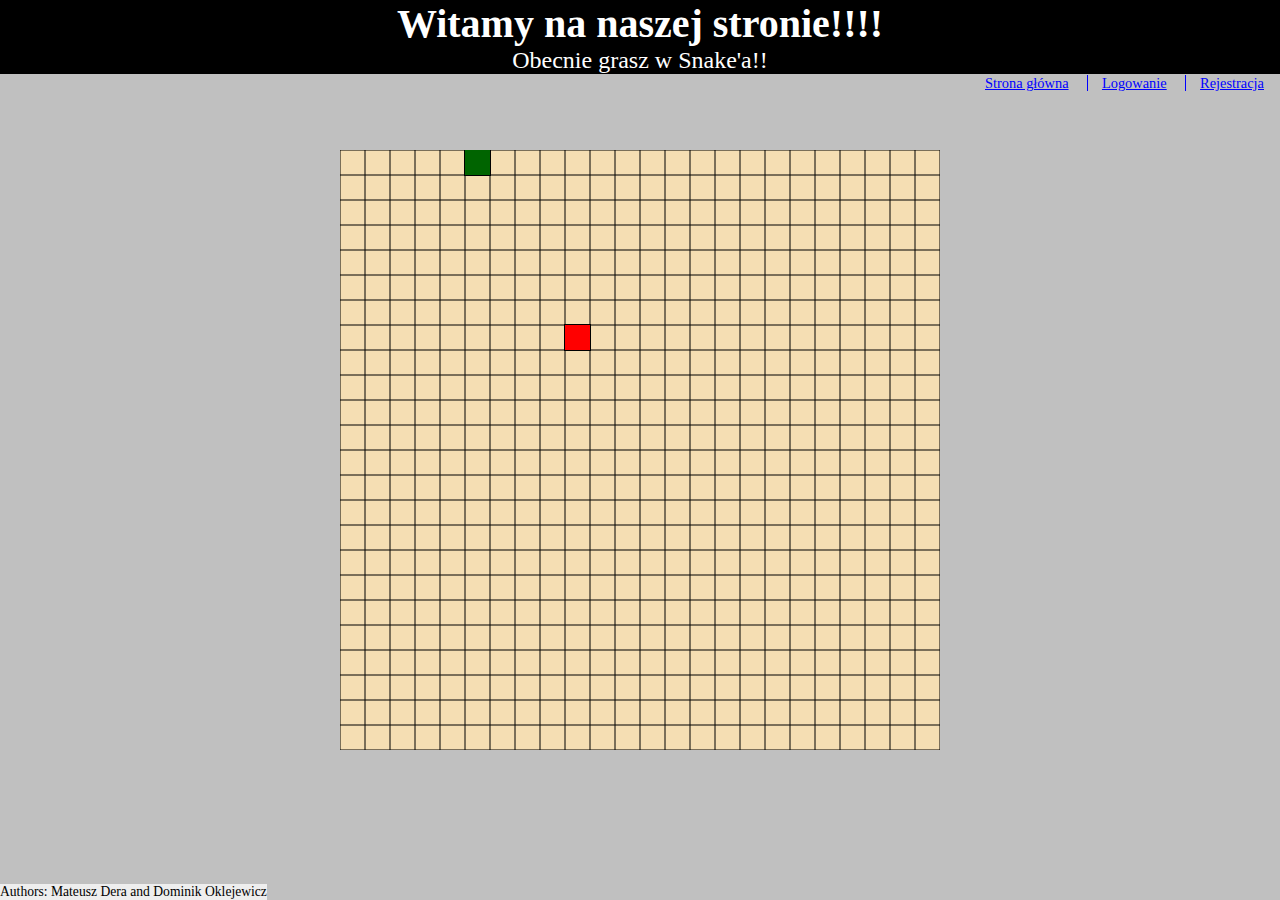
==== snake.html @ 0105e188 "Add files via upload" ====
<!doctype html>
<html>
<head>
<title>
  Snake - MO Games
</title>
<meta charset="utf-8">
  <style type="text/css">

   

    body {
      margin: 0;
      padding: 0;
      background-color: silver;}

    header {
      text-align: center;
      background-color: black;
      color: white;}

    header h1 {
      margin: 0;
      font-size: 250%;}

    header h2 {
      margin: 0;
      font-weight: normal;}

    #canvas {
      background-color:wheat;
      padding: 0;
      margin: auto;
      display: block;
      width: 650;
      height: 650;
      position: absolute;
      top: 0;
      bottom: 0;
      left: 0;
      right: 0;} 

    canvas:focus {
      outline: none;}

    #sitenav {
      color: white;
      background-color: silver;
      text-align: right;
      padding-right: 1em;}

    #sitenav ol {
      font-size: 90%;
      display: inline;
      padding: 0;
      margin: 0;}

      #sitenav li {
      display: inline;
      padding-left: 1em;
      margin-left: 1em;
      border-left: 1px solid blue;}

    #sitenav li:first-child {
      padding-left: -1em;
      border-left: none;
      margin-left: -1em;}

    #sitenav li a {
      color: blue;}

    footer {
      background-color: #eeeeee;
      padding: 0.5 em 5 em;
      position: absolute;
      bottom: 0;}

    footer p {
      margin: 0em;
      font-size: 85%;}

  </style>
</head>
<body>
  <header>
    <h1>Witamy na naszej stronie!!!!</h1>
    <h2>Obecnie grasz w Snake'a!!</h2>
    <nav id="sitenav">
      <ol>
        <li><a href="main.html">Strona główna</a></li>
        <li><a href="login.html">Logowanie</a></li>
        <li><a href="register.html">Rejestracja</a></li>
      </ol>
    </nav>
  </header>

    <canvas id="canvas"></canvas>
    <script type="text/javascript" src="snakegame.js"></script>
      <footer>
        <p>
          Authors: Mateusz Dera and Dominik Oklejewicz
        </p>
      </footer>
</body>
</html>
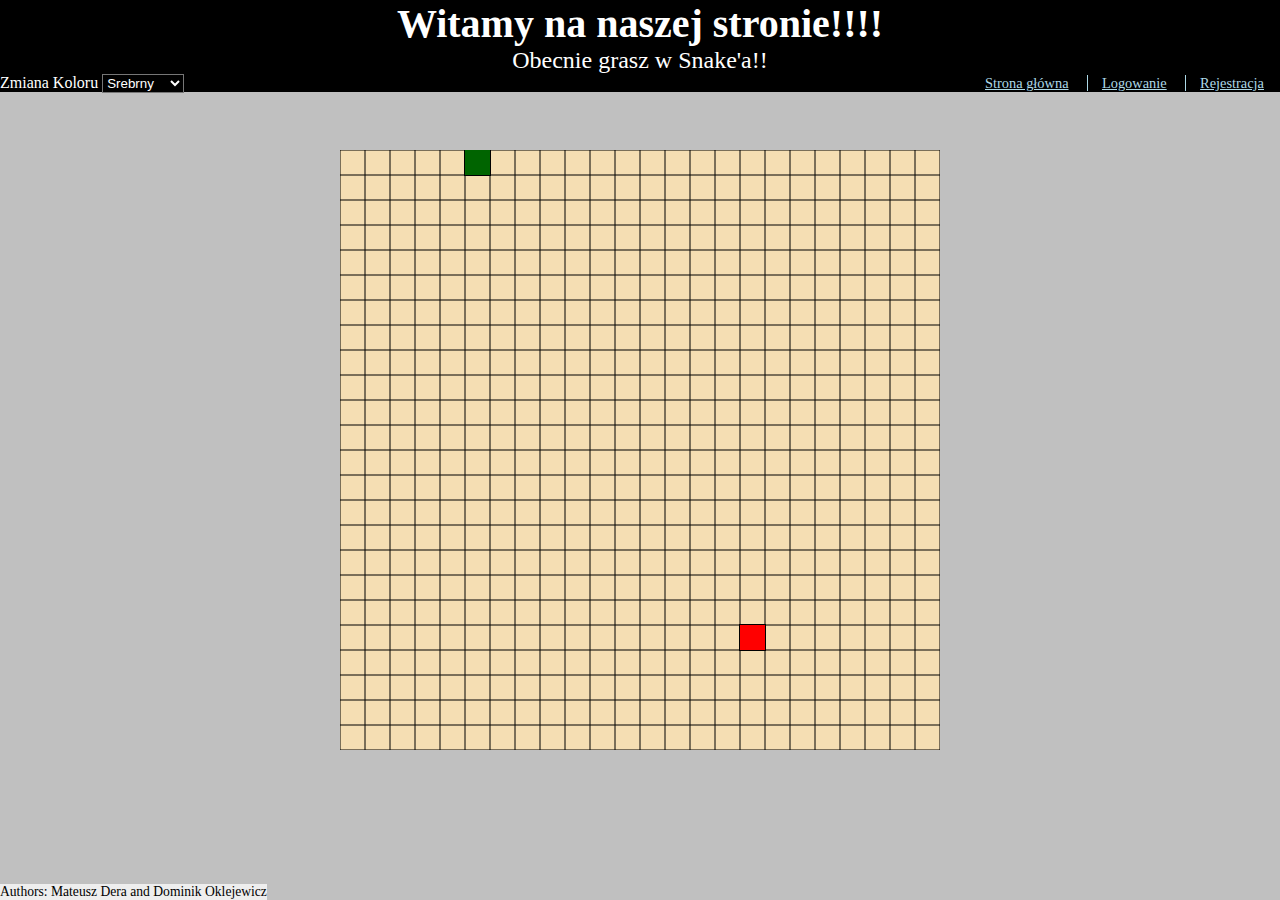
==== commit c0f26d2c: "Add files via upload" ====
--- a/snake.html
+++ b/snake.html
@@ -1,85 +1,18 @@
 <!doctype html>
 <html>
 <head>
+  <link rel="stylesheet" type="text/css" href="styles.css">
 <title>
   Snake - MO Games
 </title>
 <meta charset="utf-8">
-  <style type="text/css">
+<script>
+  function changeBack(color)
+  {
+    document.body.style.background=color;
+  }
 
-   
-
-    body {
-      margin: 0;
-      padding: 0;
-      background-color: silver;}
-
-    header {
-      text-align: center;
-      background-color: black;
-      color: white;}
-
-    header h1 {
-      margin: 0;
-      font-size: 250%;}
-
-    header h2 {
-      margin: 0;
-      font-weight: normal;}
-
-    #canvas {
-      background-color:wheat;
-      padding: 0;
-      margin: auto;
-      display: block;
-      width: 650;
-      height: 650;
-      position: absolute;
-      top: 0;
-      bottom: 0;
-      left: 0;
-      right: 0;} 
-
-    canvas:focus {
-      outline: none;}
-
-    #sitenav {
-      color: white;
-      background-color: silver;
-      text-align: right;
-      padding-right: 1em;}
-
-    #sitenav ol {
-      font-size: 90%;
-      display: inline;
-      padding: 0;
-      margin: 0;}
-
-      #sitenav li {
-      display: inline;
-      padding-left: 1em;
-      margin-left: 1em;
-      border-left: 1px solid blue;}
-
-    #sitenav li:first-child {
-      padding-left: -1em;
-      border-left: none;
-      margin-left: -1em;}
-
-    #sitenav li a {
-      color: blue;}
-
-    footer {
-      background-color: #eeeeee;
-      padding: 0.5 em 5 em;
-      position: absolute;
-      bottom: 0;}
-
-    footer p {
-      margin: 0em;
-      font-size: 85%;}
-
-  </style>
+</script>
 </head>
 <body>
   <header>
@@ -91,9 +24,19 @@
         <li><a href="login.html">Logowanie</a></li>
         <li><a href="register.html">Rejestracja</a></li>
       </ol>
+      <div class="theme">
+        <label for="colors">Zmiana Koloru</label>
+        <select id="colors" name="Kolory" style="background-color: black; color: white">
+          <option onclick="changeBack('silver')">Srebrny</option>
+          <option onclick="changeBack('white')">Biały</option>
+          <option onclick="changeBack('black')">Czarny</option>
+          <option onclick="changeBack('red')">Czerwony</option>
+          <option onclick="changeBack('blue')">Niebieski</option>
+          <option onclick="changeBack('green')">Zielony</option>
+        </select>
+      </div>
     </nav>
   </header>
-
     <canvas id="canvas"></canvas>
     <script type="text/javascript" src="snakegame.js"></script>
       <footer>
--- a/styles.css
+++ b/styles.css
@@ -0,0 +1,82 @@
+    body {
+    margin: 0;
+    padding: 0;
+    background-color: silver;}
+
+    header {
+    text-align: center;
+    background-color: black;
+    color: white;}
+
+    header h1 {
+    margin: 0;
+    font-size: 250%;}
+
+    header h2 {
+    margin: 0;
+    font-weight: normal;}
+
+    #canvas {
+    background-color:wheat;
+    padding: 0;
+    margin: auto;
+    display: block;
+    width: 650;
+    height: 650;
+    position: absolute;
+    top: 0;
+    bottom: 0;
+    left: 0;
+    right: 0;} 
+
+    canvas:focus {
+    outline: none;}
+
+    #sitenav {
+    color: white;
+    background-color: black;
+    text-align: right;
+    padding-right: 1em;}
+
+    #sitenav ol {
+    font-size: 90%;
+    display: inline;
+    padding: 0;
+    margin: 0;}
+
+    #sitenav li {
+    display: inline;
+    padding-left: 1em;
+    margin-left: 1em;
+    border-left: 1px solid lightblue;}
+
+    #sitenav li:first-child {
+    padding-left: -1em;
+    border-left: none;
+    margin-left: -1em;}
+
+     #sitenav li a {
+    color: lightblue;}
+
+    footer {
+    background-color: #eeeeee;
+    padding: 0.5 em 5 em;
+    position: absolute;
+    bottom: 0;}
+
+    footer p {
+    margin: 0em;
+    font-size: 85%;}
+    
+    #main {
+    background-color: gray;
+    font-size: 150%;
+    padding: 0 12em 2em 2em;
+    position: relative;}
+  
+    #main ul a {
+    color: blue;}
+
+    .theme {
+    position: static;
+    float: left;}